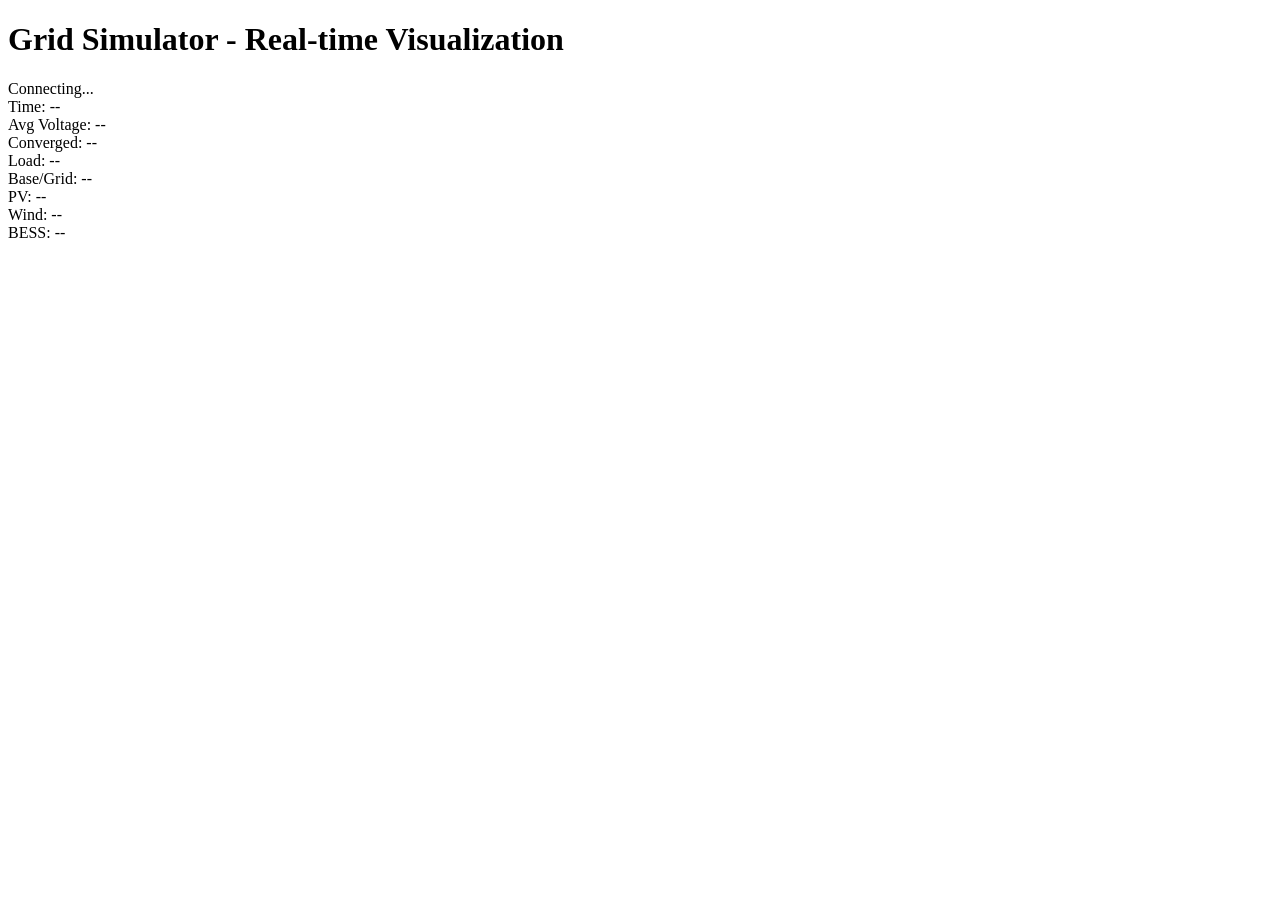
==== src/static/index.html @ b79776ac "v1.0.3 - CITADEL Grid Simulator Initial public release of the CITADEL Grid Simulator.  Features: - E" ====
<!DOCTYPE html>
<html lang="en">
<head>
    <meta charset="UTF-8">
    <meta name="viewport" content="width=device-width, initial-scale=1.0">
    <title>Grid Simulator - Real-time Visualization</title>
    <link rel="stylesheet" href="/static/style.css">
    <script src="https://cdn.plot.ly/plotly-2.27.0.min.js"></script>
    <script src="/static/app.js" defer></script>
</head>
<body>
    <div id="header">
        <h1>Grid Simulator - Real-time Visualization</h1>
        <div id="status">
            <div class="status-item">
                <span class="status-dot" id="status-dot"></span>
                <span id="status-text">Connecting...</span>
            </div>
            <div class="status-item">
                <span class="metric">Time:</span>
                <span id="sim-time">--</span>
            </div>
            <div class="status-item">
                <span class="metric">Avg Voltage:</span>
                <span id="avg-voltage">--</span>
            </div>
            <div class="status-item">
                <span class="metric">Converged:</span>
                <span id="converged">--</span>
            </div>
            <div class="status-item">
                <span class="metric">Load:</span>
                <span id="total-load">--</span>
            </div>
            <div class="status-item">
                <span class="metric">Base/Grid:</span>
                <span id="total-grid">--</span>
            </div>
            <div class="status-item">
                <span class="metric">PV:</span>
                <span id="total-pv">--</span>
            </div>
            <div class="status-item">
                <span class="metric">Wind:</span>
                <span id="total-wind">--</span>
            </div>
            <div class="status-item">
                <span class="metric">BESS:</span>
                <span id="total-bess">--</span>
            </div>
        </div>
    </div>

    <div id="plot-container">
        <div id="plotly-chart"></div>
    </div>
</body>
</html>
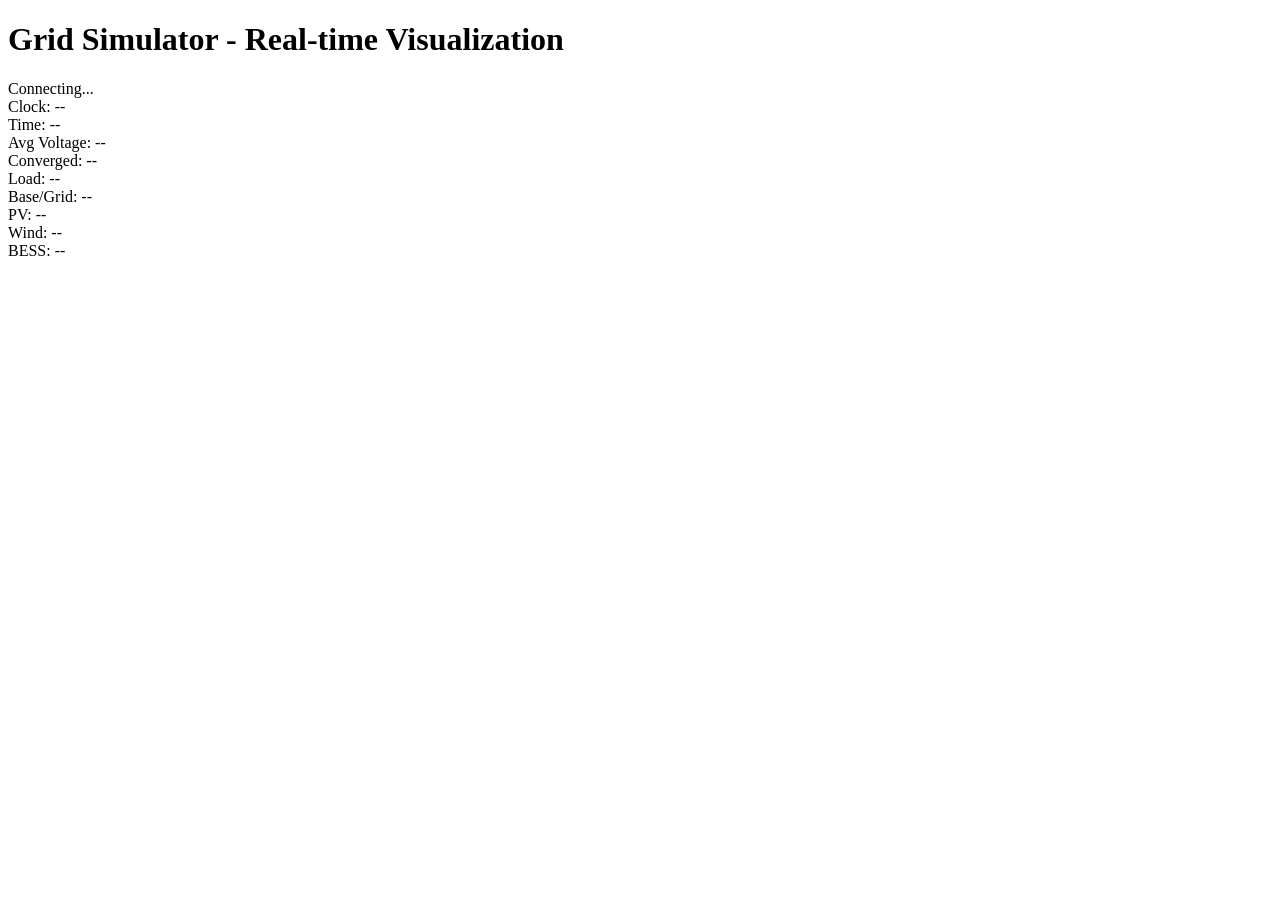
==== commit 72ddf1cf: "v1.1.0 public snapshot" ====
--- a/src/static/index.html
+++ b/src/static/index.html
@@ -15,6 +15,10 @@
             <div class="status-item">
                 <span class="status-dot" id="status-dot"></span>
                 <span id="status-text">Connecting...</span>
+            </div>
+            <div class="status-item">
+                <span class="metric">Clock:</span>
+                <span id="sim-clock">--</span>
             </div>
             <div class="status-item">
                 <span class="metric">Time:</span>
